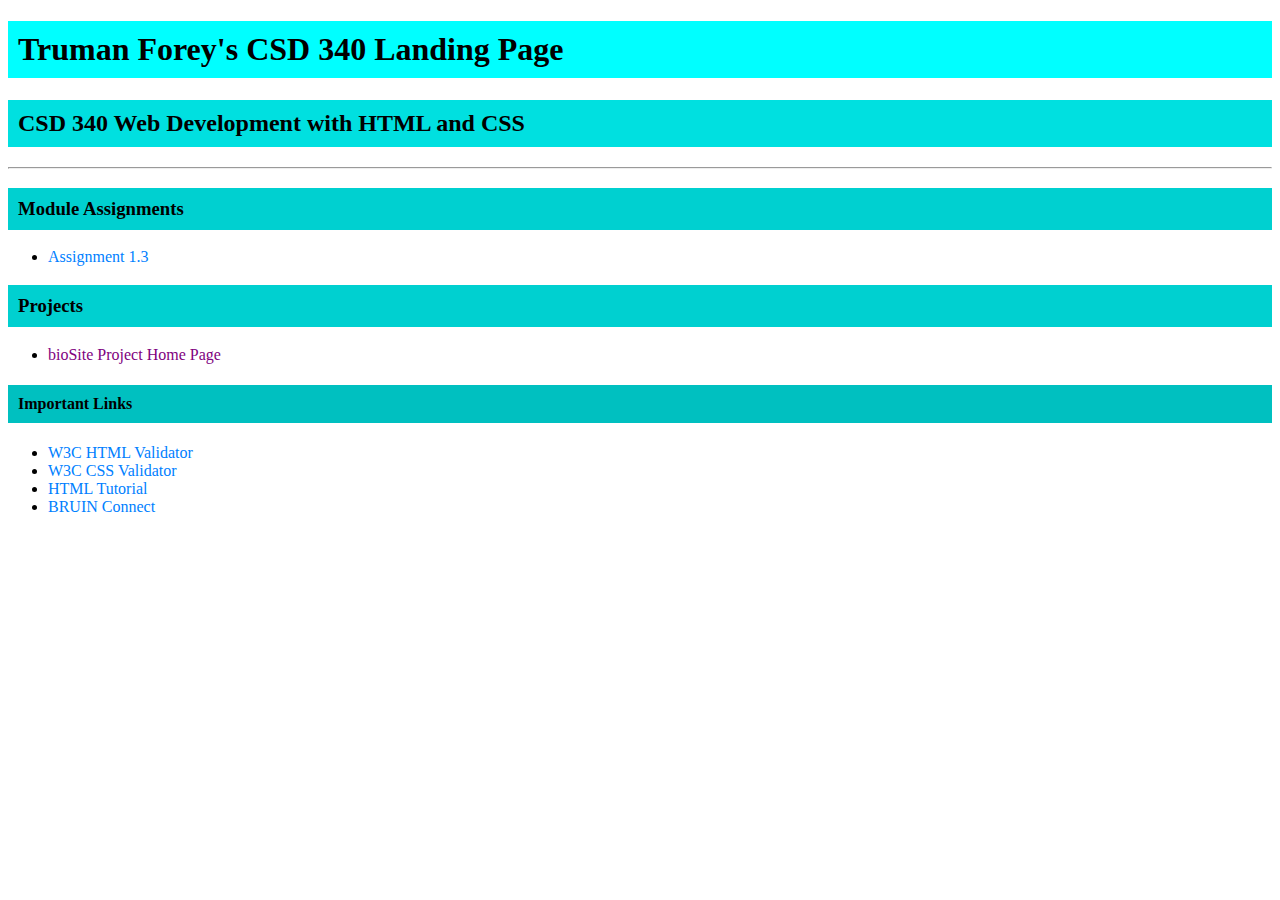
==== index.html @ e4f8c4d9 "1/16/25 huge updated with csd340 materials and also index page for github repo" ====
<!DOCTYPE html>
<!-- Truman Forey. Module 3.2 Assignment -->
<html lang="en">
<head>
<title>Truman Forey's CSD 340 Landing Page</title>
<link rel="stylesheet" href="site.css">
<style>
.container {}
</style>
</head>

<body>
<div class="container">
	<h1>Truman Forey's CSD 340 Landing Page</h1>
	<h2>CSD 340 Web Development with HTML and CSS</h2>
	<hr>
	<h3>Module Assignments</h3>
	<ul>
		<li><a href="module-2/Forey_Mod1_3">Assignment 1.3</a></li>
	</ul>
	<h3>Projects</h3>
	<ul>
		<li><a href="">bioSite Project Home Page </a></li>
	</ul>
	<h4>Important Links</h4>
	<ul>
		<li><a href="https://validator.w3.org/">W3C HTML Validator</a></li>
		<li><a href="http://jigsaw.w3.org/css-validator/">W3C CSS Validator</a></li>
		<li><a href="https://www.w3schools.com/html/">HTML Tutorial</a></li>
		<li><a href="https://bruinconnect.bellevue.edu/">BRUIN Connect</a></li>
	</ul>
</div>

</body>

</html>
---- site.css ----
container {
	margin-top: 50px;
	margin-left: 100px;
	margin-right: 100px;
}

h1 {
	background-color: #00ffff;
	color: black;
	border-width: 1px;
	border-color: #D6A800;
	padding: 10px;
}

h2 {
	background-color: #00e0e0;
	color: black;
	border-width: 1px;
	border-color: #D6A800;
	padding: 10px;
}

h3 {
	background-color: #00d0d0;
	color: black;
	border-width: 1px;
	border-color: #D6A800;
	padding: 10px;
}

h4 {
	background-color: #00c0c0;
	color: black;
	border-width: 1px;
	border-color: #D6A800;
	padding: 10px;
}

a {
	color: #0080ff;
	text-decoration: none;
}

a:hover {
	color: #0000ff;
}

a:visited {
	color: #800080;
}
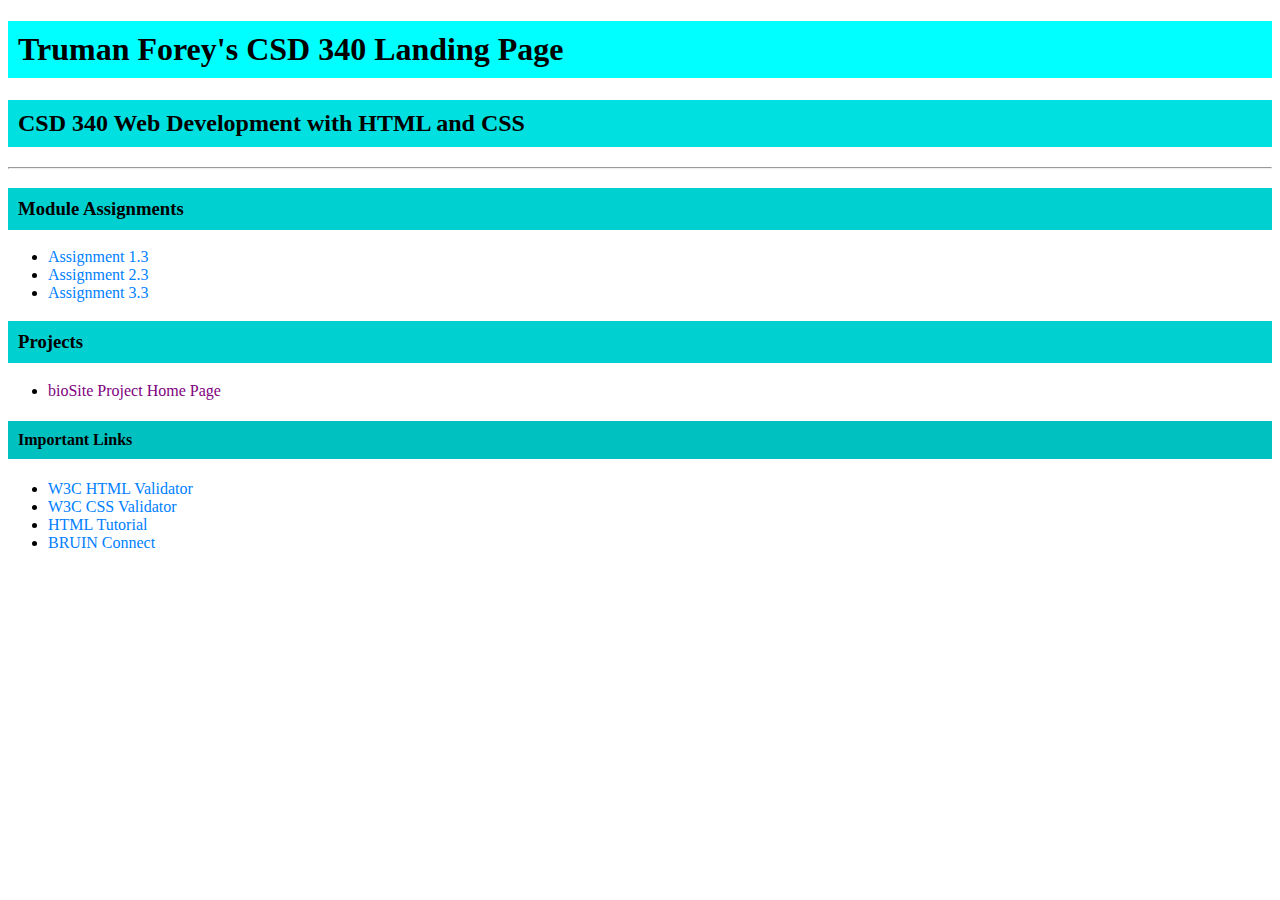
==== commit 12865117: "1/17/25 finished all module 2 and 3 work" ====
--- a/index.html
+++ b/index.html
@@ -16,7 +16,9 @@
 	<hr>
 	<h3>Module Assignments</h3>
 	<ul>
-		<li><a href="module-2/Forey_Mod1_3">Assignment 1.3</a></li>
+		<li><a href="module-1/forey_mod1_3.html">Assignment 1.3</a></li>
+		<li><a href="module-2/forey_mod2_2.html">Assignment 2.3</a></li>
+		<li><a href="module-3/forey_mod3_3.html">Assignment 3.3</a></li>
 	</ul>
 	<h3>Projects</h3>
 	<ul>
--- a/site.css
+++ b/site.css
@@ -1,3 +1,7 @@
+html {
+	font-family: Cambria, serif;
+}
+
 container {
 	margin-top: 50px;
 	margin-left: 100px;
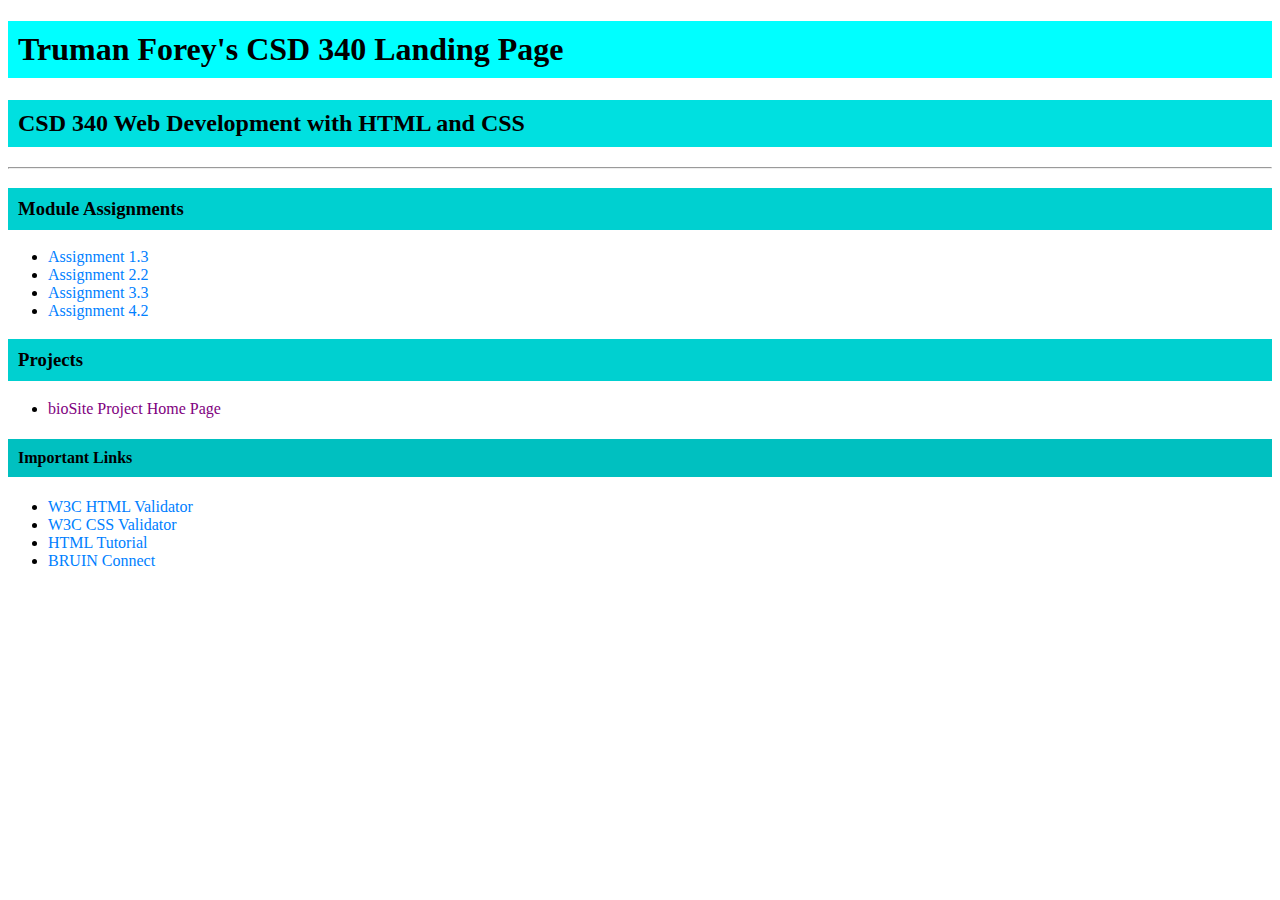
==== commit dff3dd2b: "1/24/25 csd340 asgnt 4.2" ====
--- a/index.html
+++ b/index.html
@@ -17,8 +17,9 @@
 	<h3>Module Assignments</h3>
 	<ul>
 		<li><a href="module-1/forey_mod1_3.html">Assignment 1.3</a></li>
-		<li><a href="module-2/forey_mod2_2.html">Assignment 2.3</a></li>
+		<li><a href="module-2/forey_mod2_2.html">Assignment 2.2</a></li>
 		<li><a href="module-3/forey_mod3_3.html">Assignment 3.3</a></li>
+		<li><a href="module-4/forey_mod4_2.html">Assignment 4.2</a></li>
 	</ul>
 	<h3>Projects</h3>
 	<ul>
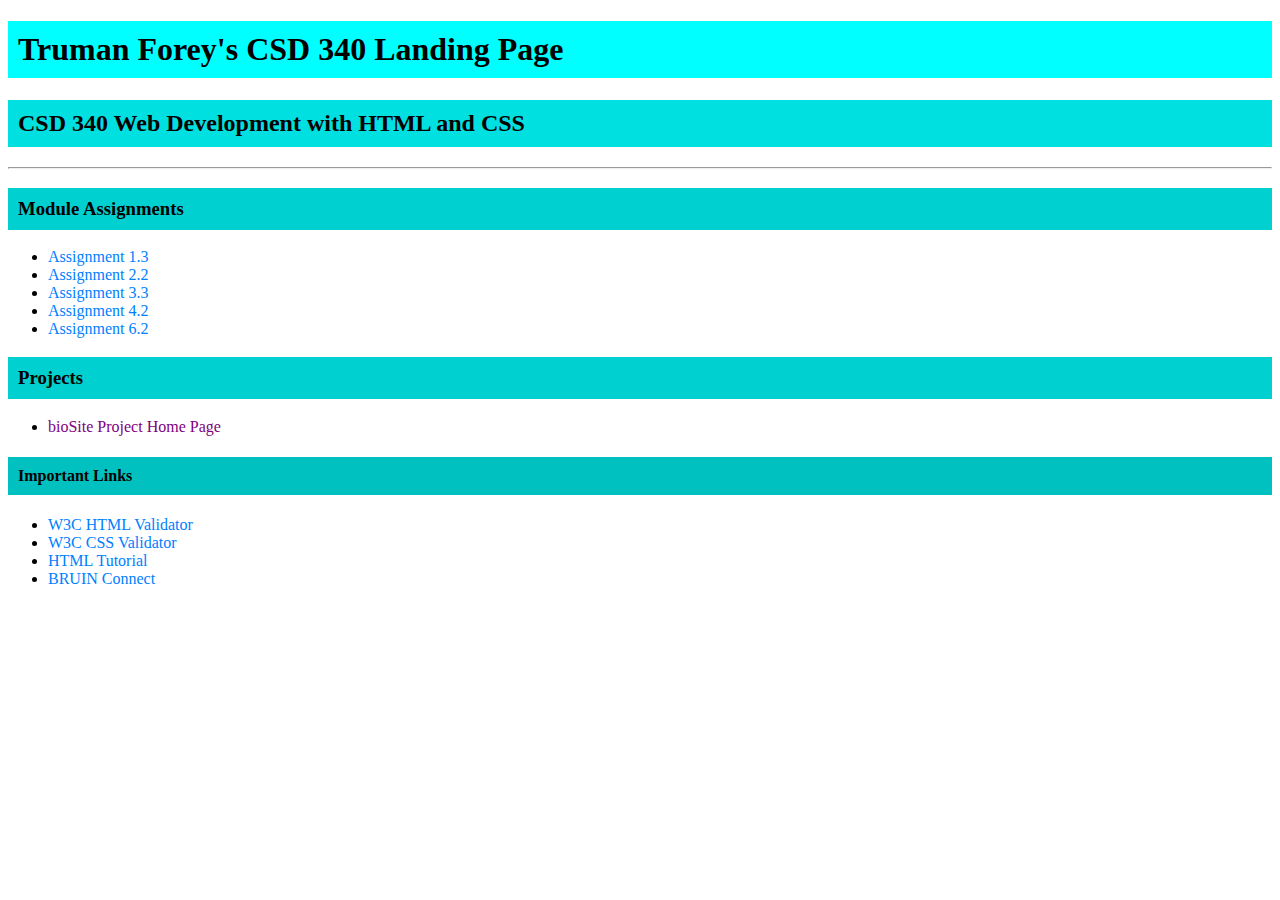
==== commit 0d31a73f: "1/31/25 csd340 asgnt 6.2" ====
--- a/index.html
+++ b/index.html
@@ -20,6 +20,7 @@
 		<li><a href="module-2/forey_mod2_2.html">Assignment 2.2</a></li>
 		<li><a href="module-3/forey_mod3_3.html">Assignment 3.3</a></li>
 		<li><a href="module-4/forey_mod4_2.html">Assignment 4.2</a></li>
+		<li><a href="module-6/forey_mod6_2.html">Assignment 6.2</a></li>
 	</ul>
 	<h3>Projects</h3>
 	<ul>
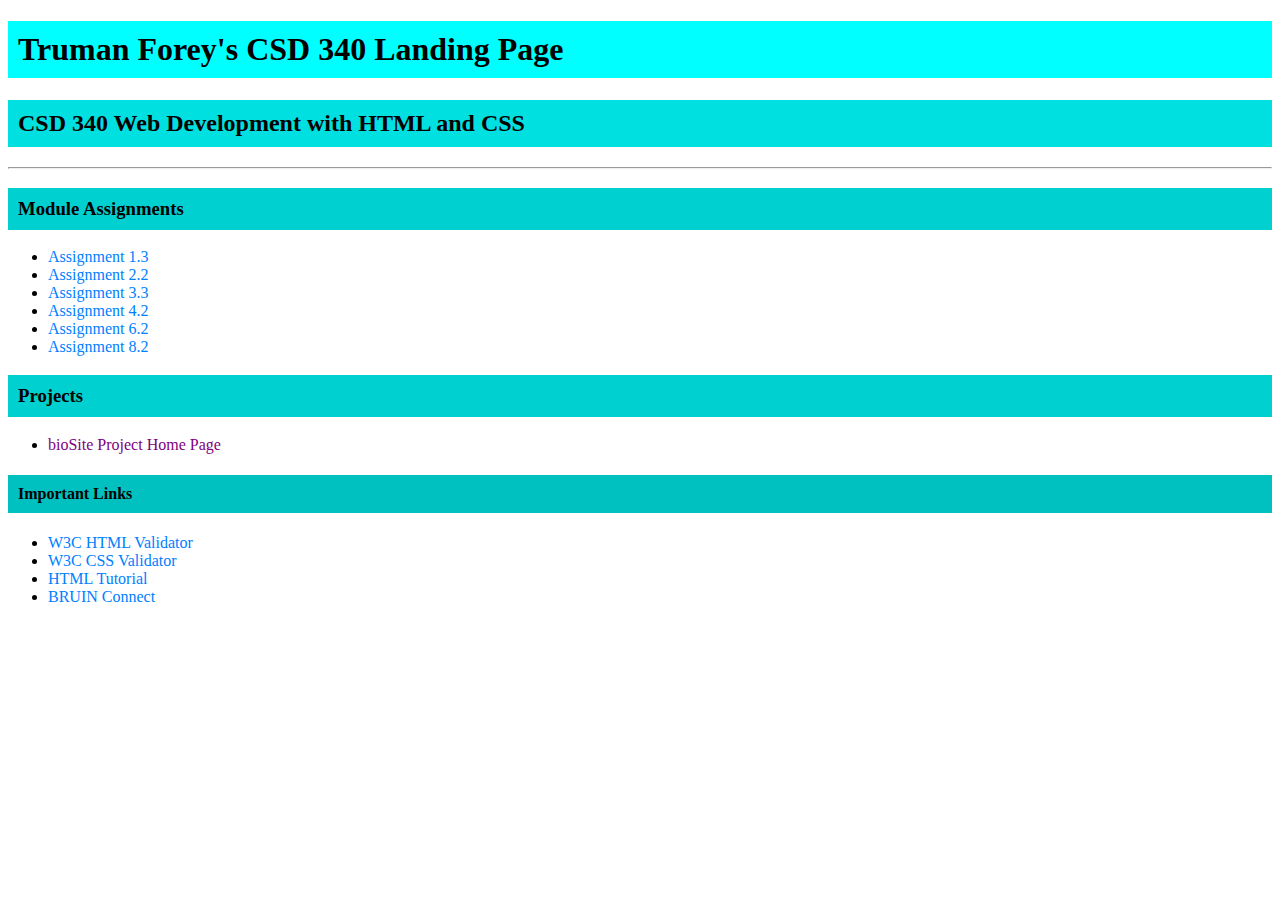
==== commit 0ea21590: "2/7/25 csd340 asgnt 8.2" ====
--- a/index.html
+++ b/index.html
@@ -21,6 +21,7 @@
 		<li><a href="module-3/forey_mod3_3.html">Assignment 3.3</a></li>
 		<li><a href="module-4/forey_mod4_2.html">Assignment 4.2</a></li>
 		<li><a href="module-6/forey_mod6_2.html">Assignment 6.2</a></li>
+		<li><a href="module-8/forey_mod8_2.html">Assignment 8.2</a></li>
 	</ul>
 	<h3>Projects</h3>
 	<ul>
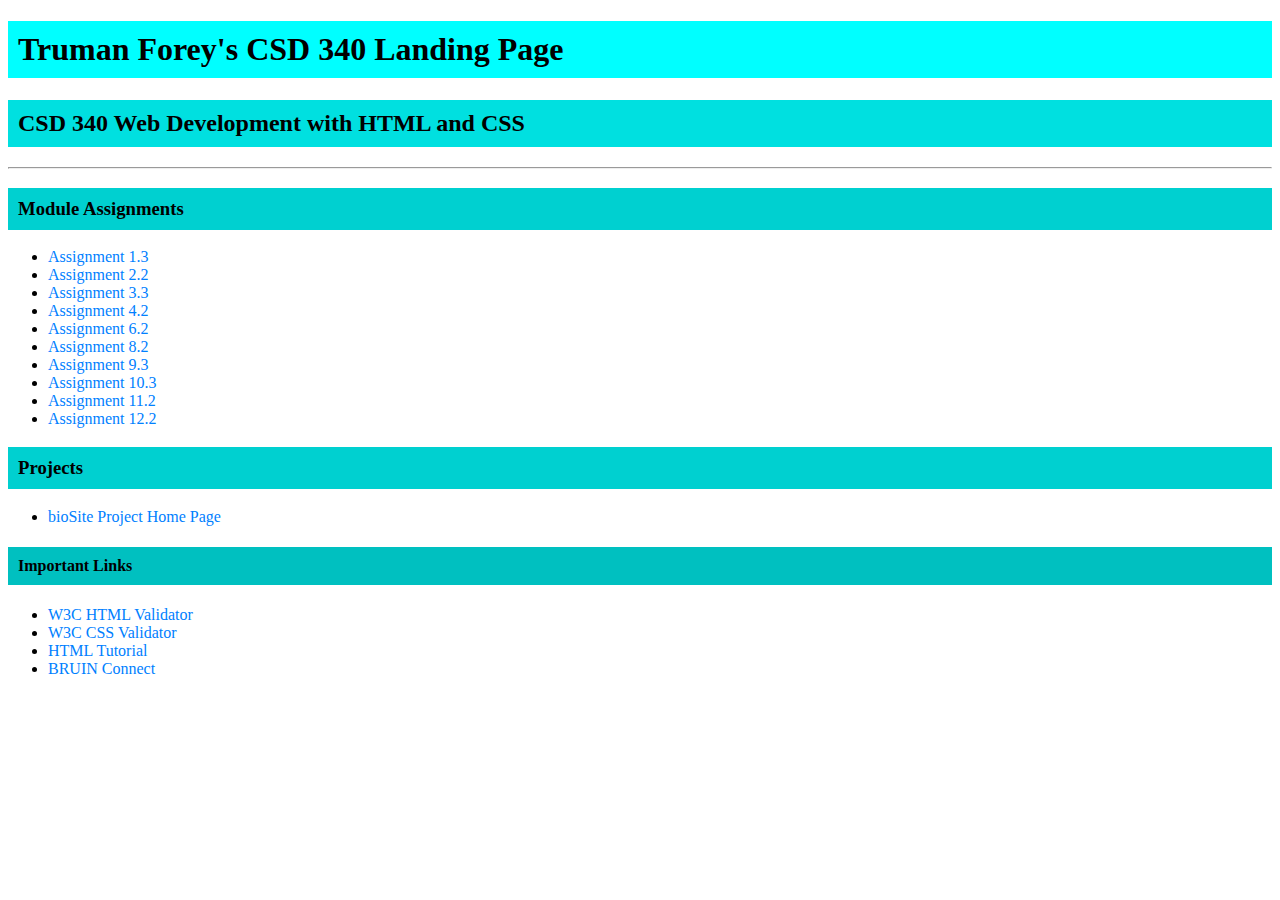
==== commit 79629392: "3/6/25 oops missed index" ====
--- a/index.html
+++ b/index.html
@@ -22,10 +22,14 @@
 		<li><a href="module-4/forey_mod4_2.html">Assignment 4.2</a></li>
 		<li><a href="module-6/forey_mod6_2.html">Assignment 6.2</a></li>
 		<li><a href="module-8/forey_mod8_2.html">Assignment 8.2</a></li>
+		<li><a href="module-9/forey_mod9_3.html">Assignment 9.3</a></li>
+		<li><a href="module-10/forey_mod10_3.html">Assignment 10.3</a></li>
+		<li><a href="module-11/forey_mod11_2.html">Assignment 11.2</a></li>
+		<li><a href="module-12/forey_mod12_2.html">Assignment 12.2</a></li>
 	</ul>
 	<h3>Projects</h3>
 	<ul>
-		<li><a href="">bioSite Project Home Page </a></li>
+		<li><a href="https://tf-bruin.github.io/bioSite/index.html">bioSite Project Home Page </a></li>
 	</ul>
 	<h4>Important Links</h4>
 	<ul>
